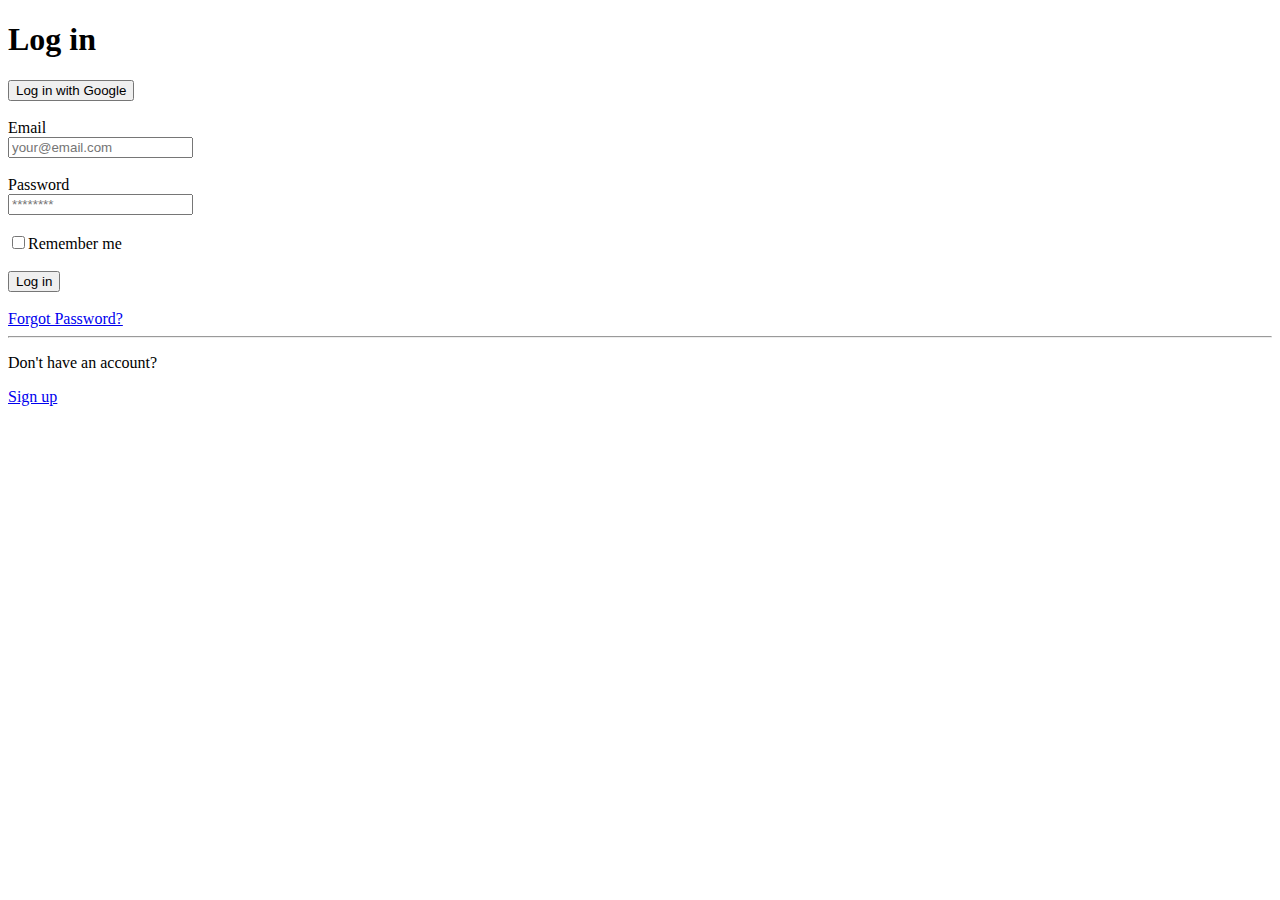
==== week1/login.html @ b0aad538 "2nd commit" ====
<!DOCTYPE html>
<html lang="en">
<head>
    <meta charset="UTF-8">
    <meta http-equiv="X-UA-Compatible" content="IE=edge">
    <meta name="viewport" content="width=device-width, initial-scale=1.0">
    <title>Log in</title>
</head>

<body>
    <form action="" method="">
        <h1>Log in</h1>
        <button type="sumbit">Log in with Google</button>
        <br> <br>
        <label for="email">Email</label>
        <br>
        <input type="text" name="email" id="email" placeholder="your@email.com">
        <br><br>
        <label for="password">Password</label>
        <br>
        <input type="text" name="" id="" placeholder="********">
        <br> <br>
        <input type="checkbox">Remember me
        <br> <br>
        <button type="sumbit">Log in</button>
        <br> <br>
        <a href="#">Forgot Password?</a>
        <hr>
        <p>Don't have an account?</p>
        <a href="#">Sign up</a>




    </form>
    
</body>
</html>
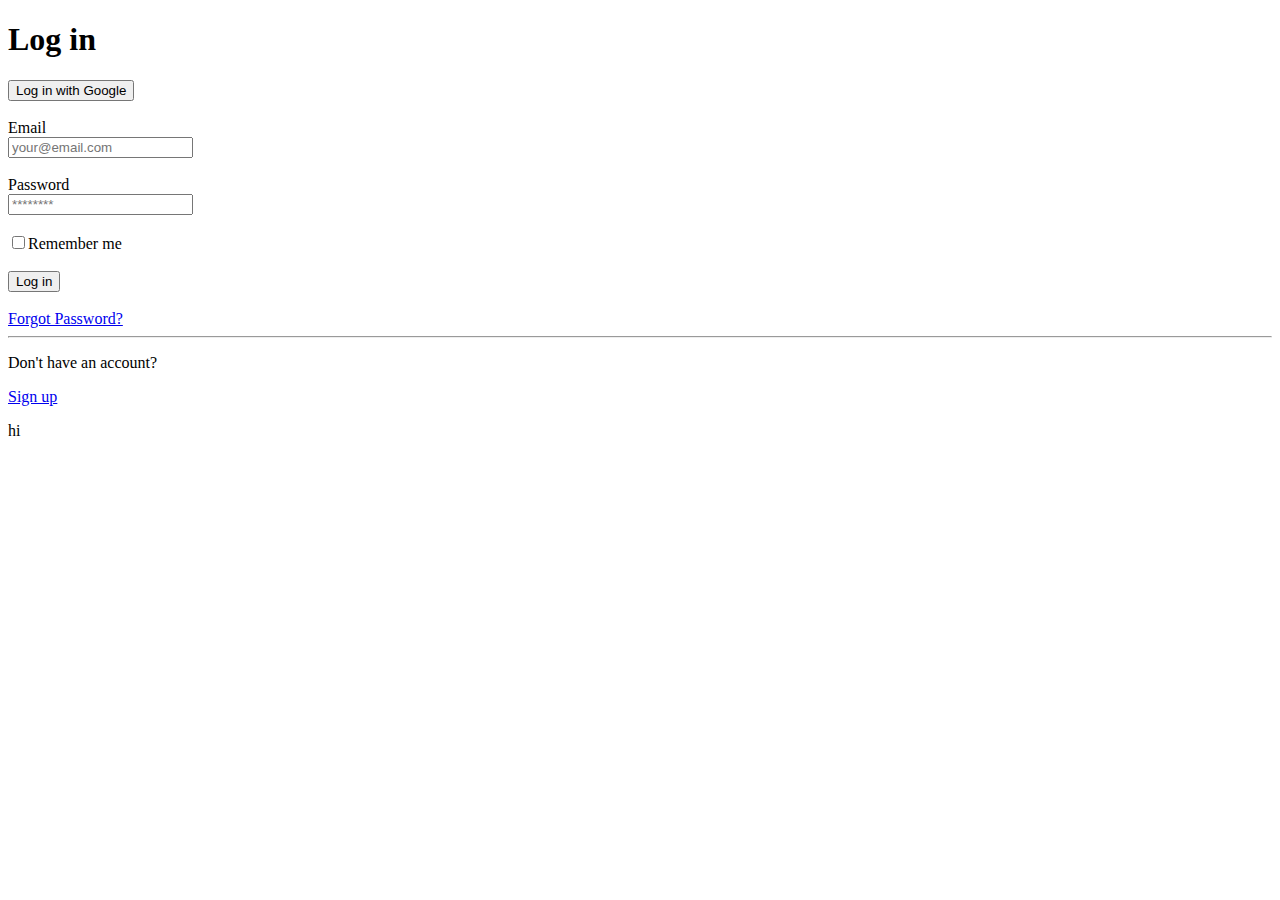
==== commit 6da48b96: "new attempt" ====
--- a/week1/login.html
+++ b/week1/login.html
@@ -28,6 +28,7 @@
         <hr>
         <p>Don't have an account?</p>
         <a href="#">Sign up</a>
+        <p>hi</p>
 
 
 
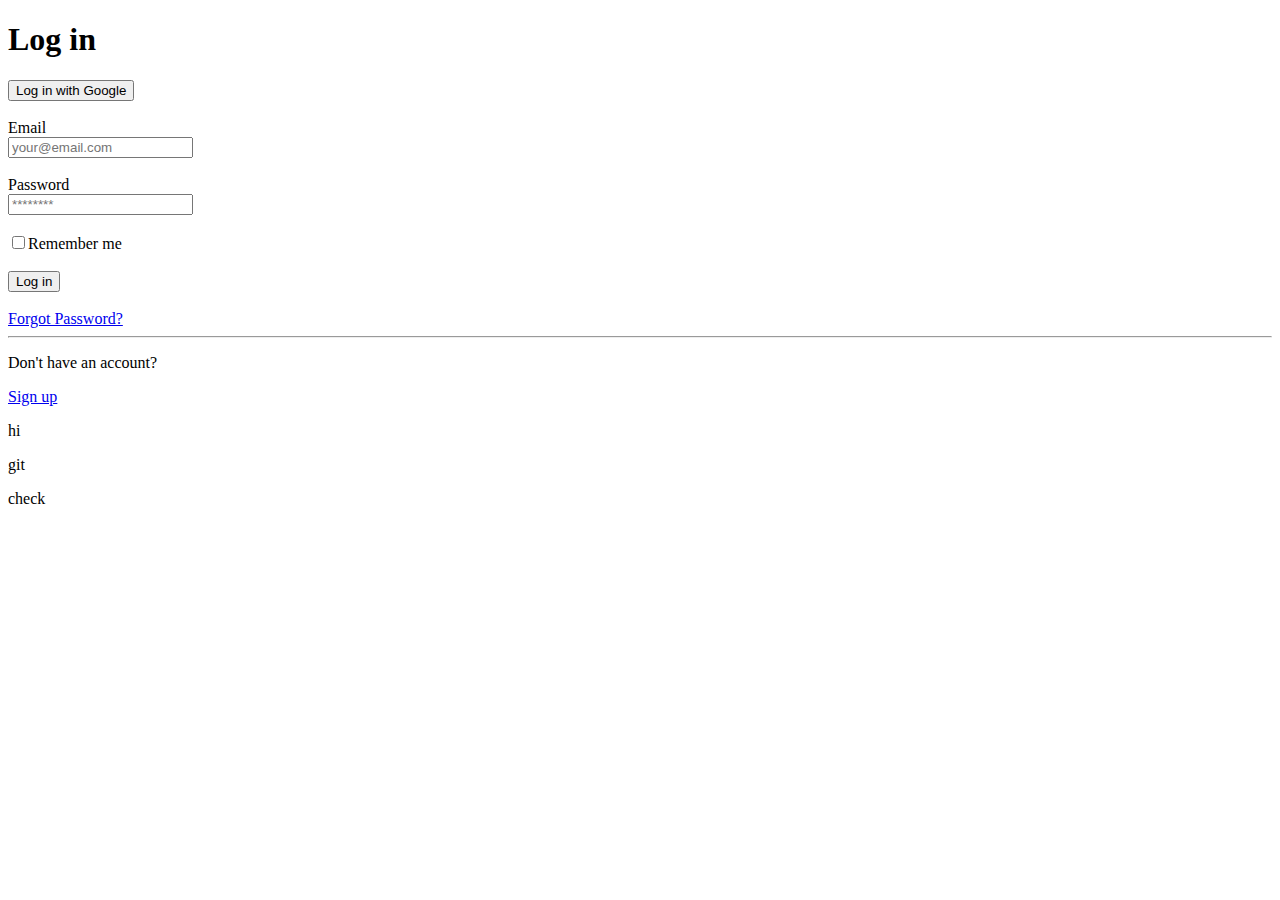
==== commit b5be996c: "one more time" ====
--- a/week1/login.html
+++ b/week1/login.html
@@ -28,7 +28,8 @@
         <hr>
         <p>Don't have an account?</p>
         <a href="#">Sign up</a>
-        <p>hi</p>
+        <p>hi</p>git
+        <p>check</p>
 
 
 
